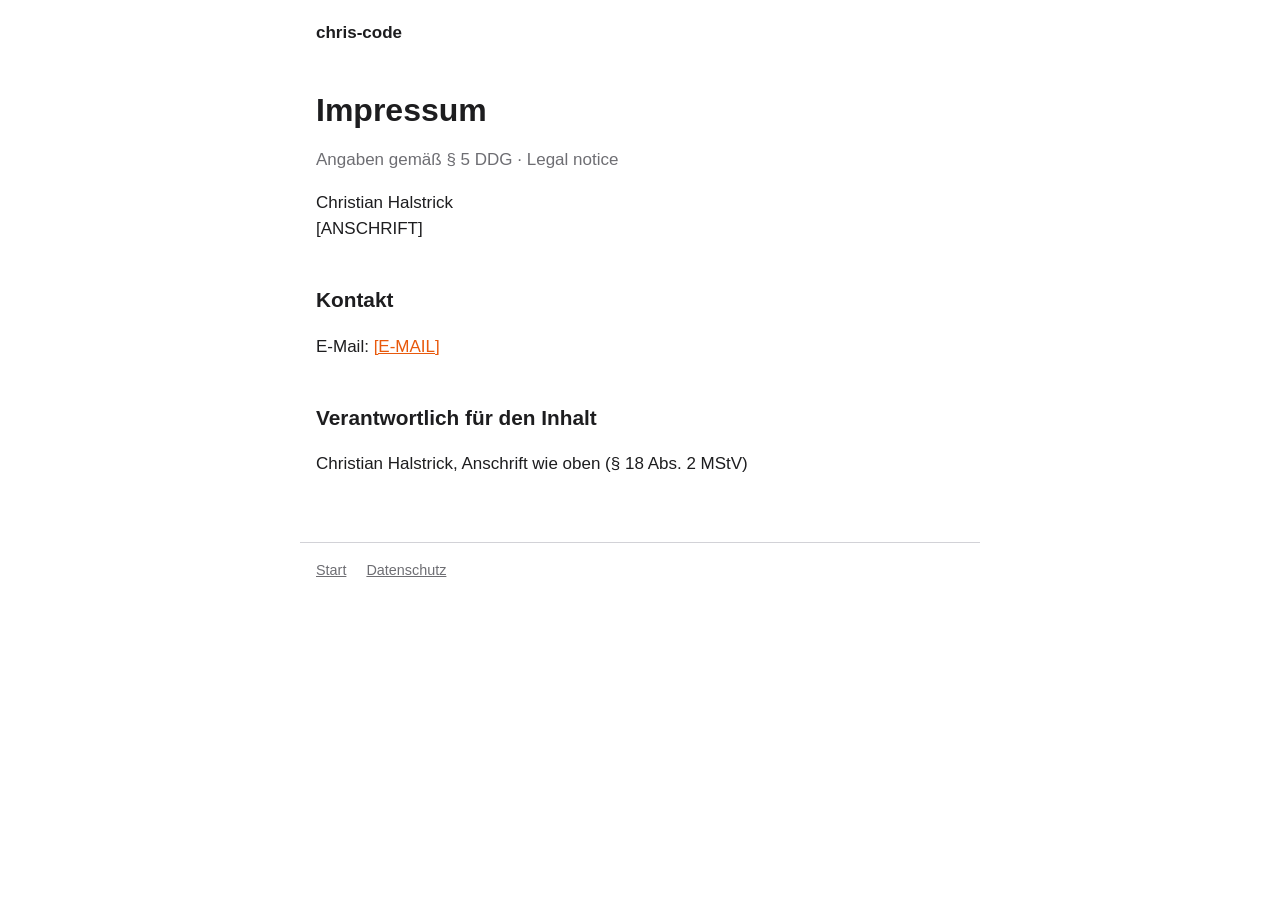
==== impressum/index.html @ 1b12fef9 "Website: Startseite, CalTick Support und Datenschutz, Impressum" ====
<!doctype html>
<html lang="de">
<head>
    <meta charset="utf-8">
    <meta name="viewport" content="width=device-width, initial-scale=1">
    <title>chris-code Impressum</title>
    <meta name="description" content="Impressum von chris-code.de.">
    <meta name="robots" content="noindex">
    <link rel="stylesheet" href="/style.css">
    <link rel="icon" href="/caltick/icon.png">
</head>
<body>
<header class="site"><a href="/">chris-code</a></header>
<main>
    <h1>Impressum</h1>
    <p class="muted">Angaben gemäß § 5 DDG · Legal notice</p>

    <p>Christian Halstrick<br>
        [ANSCHRIFT]</p>

    <h2>Kontakt</h2>
    <p>E-Mail: <a href="mailto:[E-MAIL]">[E-MAIL]</a></p>

    <h2>Verantwortlich für den Inhalt</h2>
    <p>Christian Halstrick, Anschrift wie oben (§ 18 Abs. 2 MStV)</p>
</main>
<footer>
    <a href="/">Start</a>
    <a href="/caltick/datenschutz/">Datenschutz</a>
</footer>
</body>
</html>
---- style.css ----
:root {
    --bg: #ffffff;
    --text: #1d1d1f;
    --muted: #6e6e73;
    --accent: #e8590c;
    --line: #d2d2d7;
}
@media (prefers-color-scheme: dark) {
    :root {
        --bg: #000000;
        --text: #f5f5f7;
        --muted: #a1a1a6;
        --accent: #ff922b;
        --line: #3a3a3c;
    }
}
* { box-sizing: border-box; }
body {
    margin: 0;
    background: var(--bg);
    color: var(--text);
    font: 17px/1.55 -apple-system, BlinkMacSystemFont, "Segoe UI", Roboto, Helvetica, Arial, sans-serif;
}
main { max-width: 680px; margin: 0 auto; padding: 32px 16px 48px; }
header.site { max-width: 680px; margin: 0 auto; padding: 20px 16px 0; }
header.site a { color: var(--text); font-weight: 600; text-decoration: none; }
a { color: var(--accent); }
h1 { font-size: 2rem; line-height: 1.2; margin: 0.4em 0; }
h2 { font-size: 1.3rem; margin-top: 2em; }
h3 { font-size: 1.05rem; margin-top: 1.5em; }
.muted { color: var(--muted); }
.app { display: flex; gap: 20px; align-items: center; margin: 32px 0; }
.app img { width: 96px; height: 96px; border-radius: 22px; }
.app h2 { margin: 0; }
hr { border: 0; border-top: 1px solid var(--line); margin: 40px 0; }
footer { max-width: 680px; margin: 0 auto; padding: 16px; border-top: 1px solid var(--line); font-size: 0.9rem; }
footer a { color: var(--muted); margin-right: 16px; }
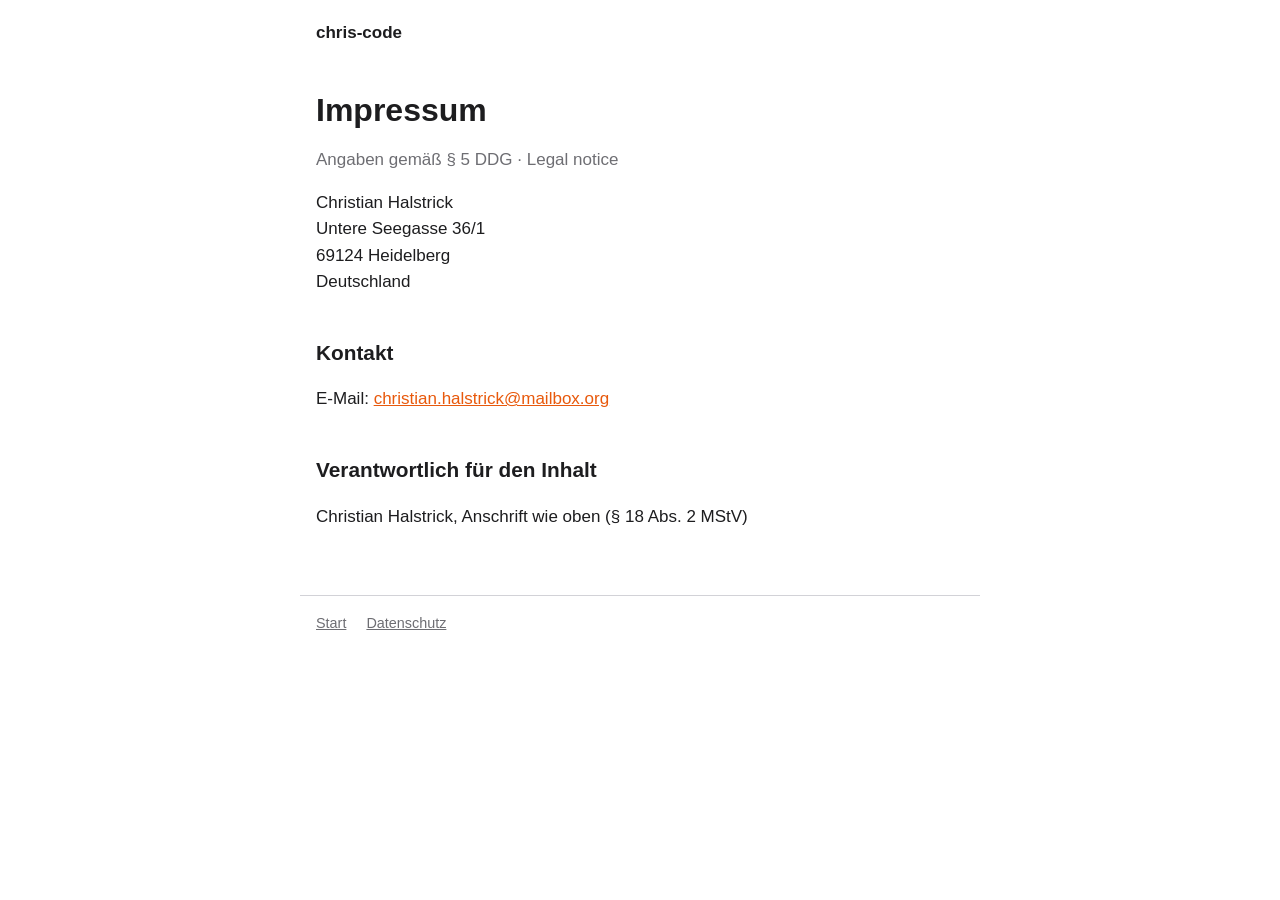
==== commit 73516840: "Anschrift und E-Mail eintragen Co-Authored-By: Claude Opus 5.5 <noreply@anthropic.com>" ====
--- a/impressum/index.html
+++ b/impressum/index.html
@@ -16,10 +16,12 @@
     <p class="muted">Angaben gemäß § 5 DDG · Legal notice</p>
 
     <p>Christian Halstrick<br>
-        [ANSCHRIFT]</p>
+        Untere Seegasse 36/1<br>
+        69124 Heidelberg<br>
+        Deutschland</p>
 
     <h2>Kontakt</h2>
-    <p>E-Mail: <a href="mailto:[E-MAIL]">[E-MAIL]</a></p>
+    <p>E-Mail: <a href="mailto:christian.halstrick@mailbox.org">christian.halstrick@mailbox.org</a></p>
 
     <h2>Verantwortlich für den Inhalt</h2>
     <p>Christian Halstrick, Anschrift wie oben (§ 18 Abs. 2 MStV)</p>
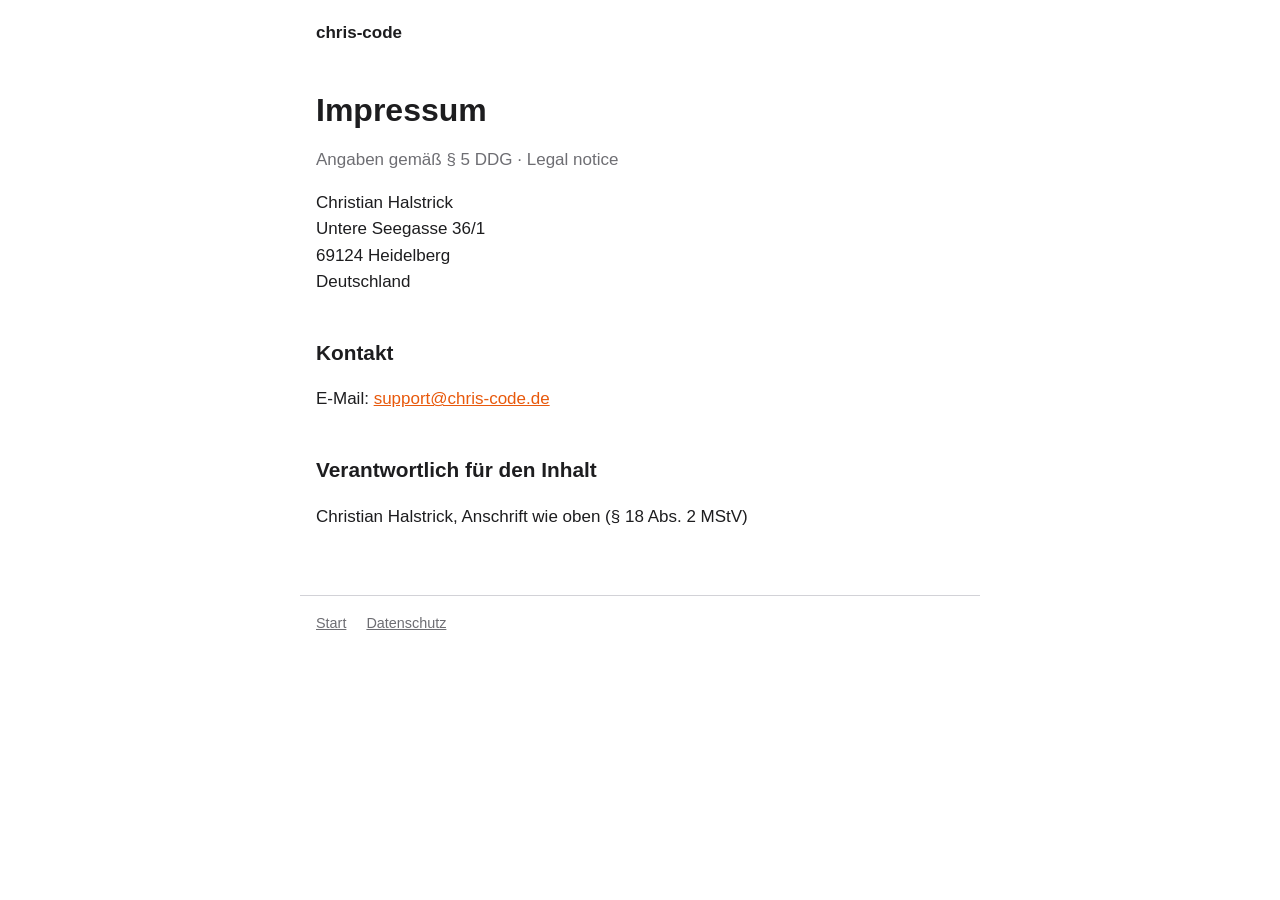
==== commit 36883110: "Kontakt-Adresse support@chris-code.de, E-Mail-Abschnitt im Datenschutz Co-Authored-By: Claude Opus 5" ====
--- a/impressum/index.html
+++ b/impressum/index.html
@@ -21,7 +21,7 @@
         Deutschland</p>
 
     <h2>Kontakt</h2>
-    <p>E-Mail: <a href="mailto:christian.halstrick@mailbox.org">christian.halstrick@mailbox.org</a></p>
+    <p>E-Mail: <a href="mailto:support@chris-code.de">support@chris-code.de</a></p>
 
     <h2>Verantwortlich für den Inhalt</h2>
     <p>Christian Halstrick, Anschrift wie oben (§ 18 Abs. 2 MStV)</p>
